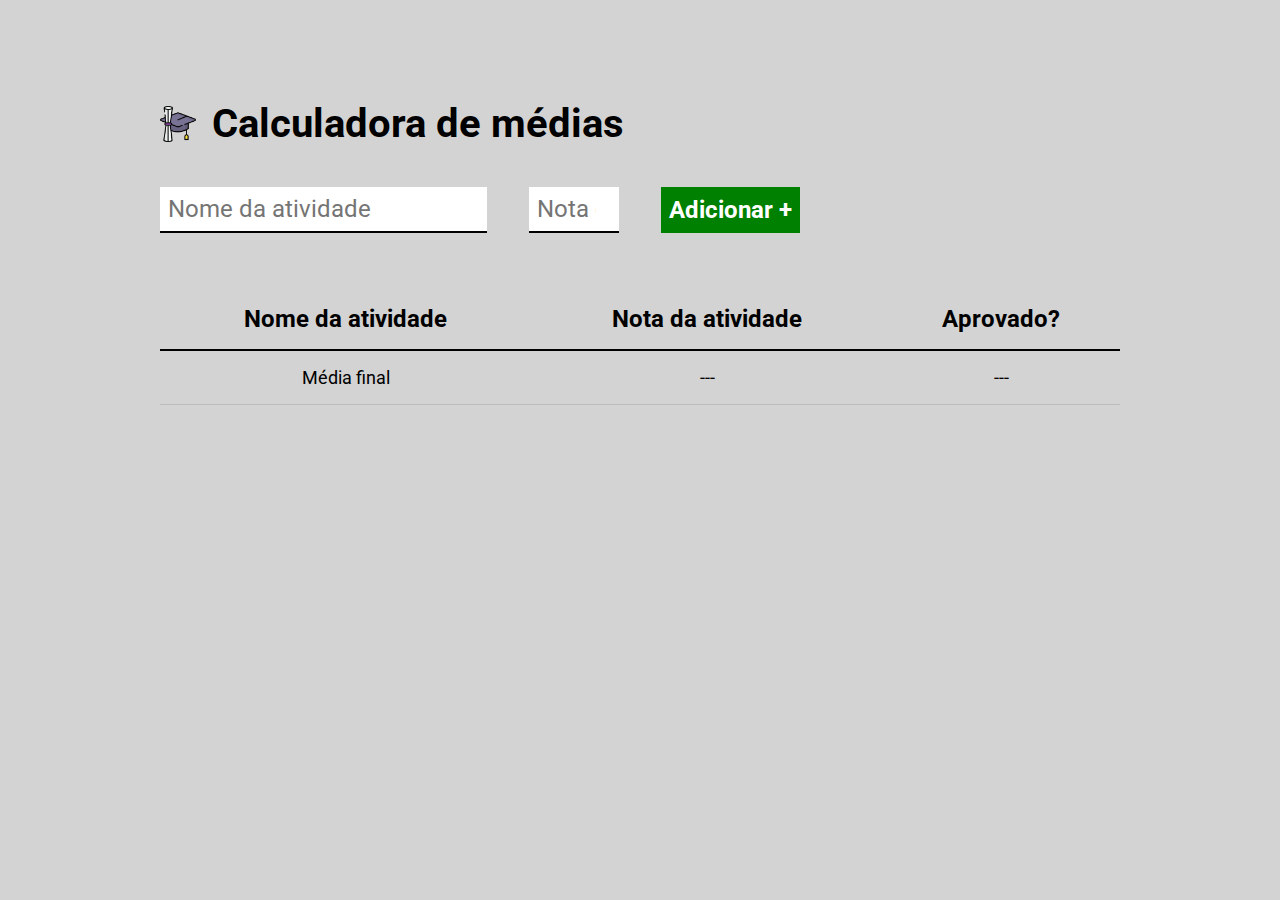
==== index.html @ 6327a7c5 "Commit inicial" ====
<!DOCTYPE html>
<html lang="pt-br">
<head>
    <meta charset="UTF-8">
    <meta name="viewport" content="width=device-width, initial-scale=1.0">
    <title>Calculadora de médias</title>
    <link rel="preconnect" href="https://fonts.googleapis.com">
    <link rel="preconnect" href="https://fonts.gstatic.com" crossorigin>
    <link href="https://fonts.googleapis.com/css2?family=Roboto:wght@400;700&display=swap" rel="stylesheet">
    <link rel="stylesheet" href="main.css">
</head>
<body>
    <div class="container">
            <header>
        <img src="images/logo.png" alt="Capelo e diploma">
        <h1>Calculadora de médias</h1>
    </header>
    <form id="formatividade">
        <input type="text" id="nome" required placeholder="Nome da atividade" />
        <input type="number" id="nota" required placeholder="Nota da atividade" min="0" max="10" />
        <button type="submit">Adicionar +</button>
    </form>
    <table cellspacing="0">
        <thead>
            <tr>
                <th>Nome da atividade</th>
                <th>Nota da atividade</th>
                <th>Aprovado?</th>
            </tr>
        </thead>
        <tbody>
        </tbody>
        <tfoot>
            <tr>
                <td>Média final</td>
                <td id="mediafinalvalor">---</td>
                <td id="mediafinalresultado">---</td>
            </tr>
        </tfoot>
    </table>
    </div>
    <script src="main.js"></script>
</body>
</html>
---- main.css ----
* {
    margin: 0;
    padding: 0;
    box-sizing: border-box;
    font-family: 'Roboto', sans-serif;
}
body {
    background-color: lightgray;
    padding-top: 100px;
}

header {
    display: flex;
    align-items: center;
    margin-bottom: 40px;
}
header img {
    height: 36px;
    margin-right: 16px;
}
header h1 {
    font-size: 40px;
    font-weight: bold;
}

.container {
    max-width: 960px;
    width: 100%;
    margin: 0 auto;
}

form {
    display: flex;
    max-width: 640px;
    width: 100%;
    justify-content: space-between;
    margin-bottom: 56px;
}
form input {
    font-size: 24px;
    background-color: white;
    border: none;
    border-bottom: 2px solid black;
    padding: 8px;
}
form button {
    background-color: green;
    color: white;
    font-size: 24px;
    font-weight: bold;
    border: none;
    cursor: pointer;
    padding: 8px;
}

table {
    width: 100%;

}
table th {
    border-bottom: 2px solid black;
    padding: 16px;
    font-size: 24px;
    font-weight: bold;
}
table td {
    padding: 16px 0;
    text-align: center;
    font-size: 18px;
    border-bottom: 1px solid rgba(0, 0, 0, 0.1);
}
table td img {
    height: 30px;
}

.resultado {
    padding: 8px;
    font-weight: bold;
    color: white;
    background-color: black;
    border-radius: 3px;
}
.aprovado {
    background-color: green;
}
.reprovado {
    background-color: red;
}
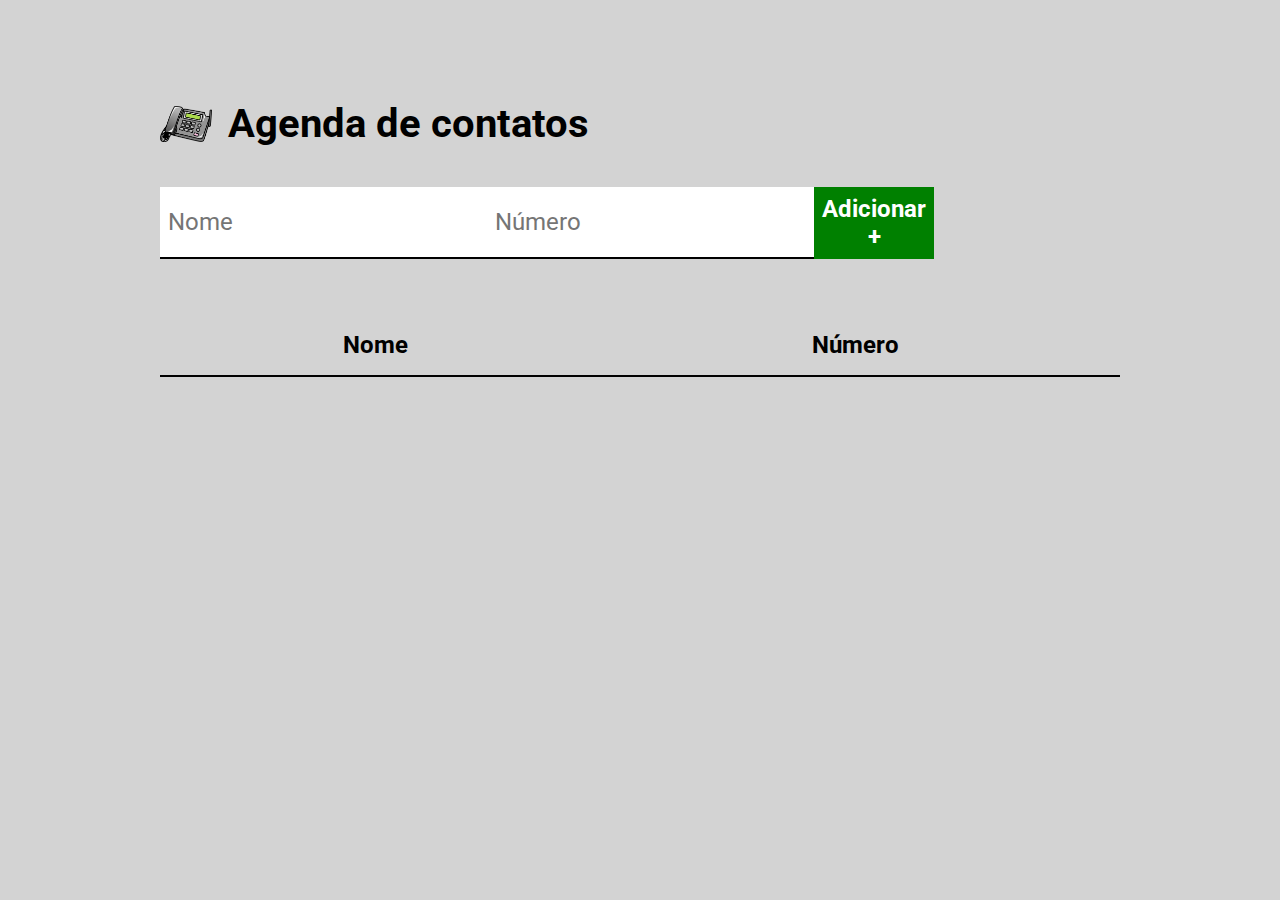
==== commit 4775928f: "Arquivos para o site de agenda adicionados" ====
--- a/index.html
+++ b/index.html
@@ -3,7 +3,7 @@
 <head>
     <meta charset="UTF-8">
     <meta name="viewport" content="width=device-width, initial-scale=1.0">
-    <title>Calculadora de médias</title>
+    <title>Agenda de contatos</title>
     <link rel="preconnect" href="https://fonts.googleapis.com">
     <link rel="preconnect" href="https://fonts.gstatic.com" crossorigin>
     <link href="https://fonts.googleapis.com/css2?family=Roboto:wght@400;700&display=swap" rel="stylesheet">
@@ -12,31 +12,23 @@
 <body>
     <div class="container">
             <header>
-        <img src="images/logo.png" alt="Capelo e diploma">
-        <h1>Calculadora de médias</h1>
+        <img src="images/telefone.png" alt="Telefone">
+        <h1>Agenda de contatos</h1>
     </header>
-    <form id="formatividade">
-        <input type="text" id="nome" required placeholder="Nome da atividade" />
-        <input type="number" id="nota" required placeholder="Nota da atividade" min="0" max="10" />
+    <form id="formagenda">
+        <input type="text" id="nome" required placeholder="Nome" />
+        <input type="tel" id="tel" required placeholder="Número" maxlength="15"/>
         <button type="submit">Adicionar +</button>
     </form>
     <table cellspacing="0">
         <thead>
             <tr>
-                <th>Nome da atividade</th>
-                <th>Nota da atividade</th>
-                <th>Aprovado?</th>
+                <th>Nome</th>
+                <th>Número</th>
             </tr>
         </thead>
         <tbody>
         </tbody>
-        <tfoot>
-            <tr>
-                <td>Média final</td>
-                <td id="mediafinalvalor">---</td>
-                <td id="mediafinalresultado">---</td>
-            </tr>
-        </tfoot>
     </table>
     </div>
     <script src="main.js"></script>
